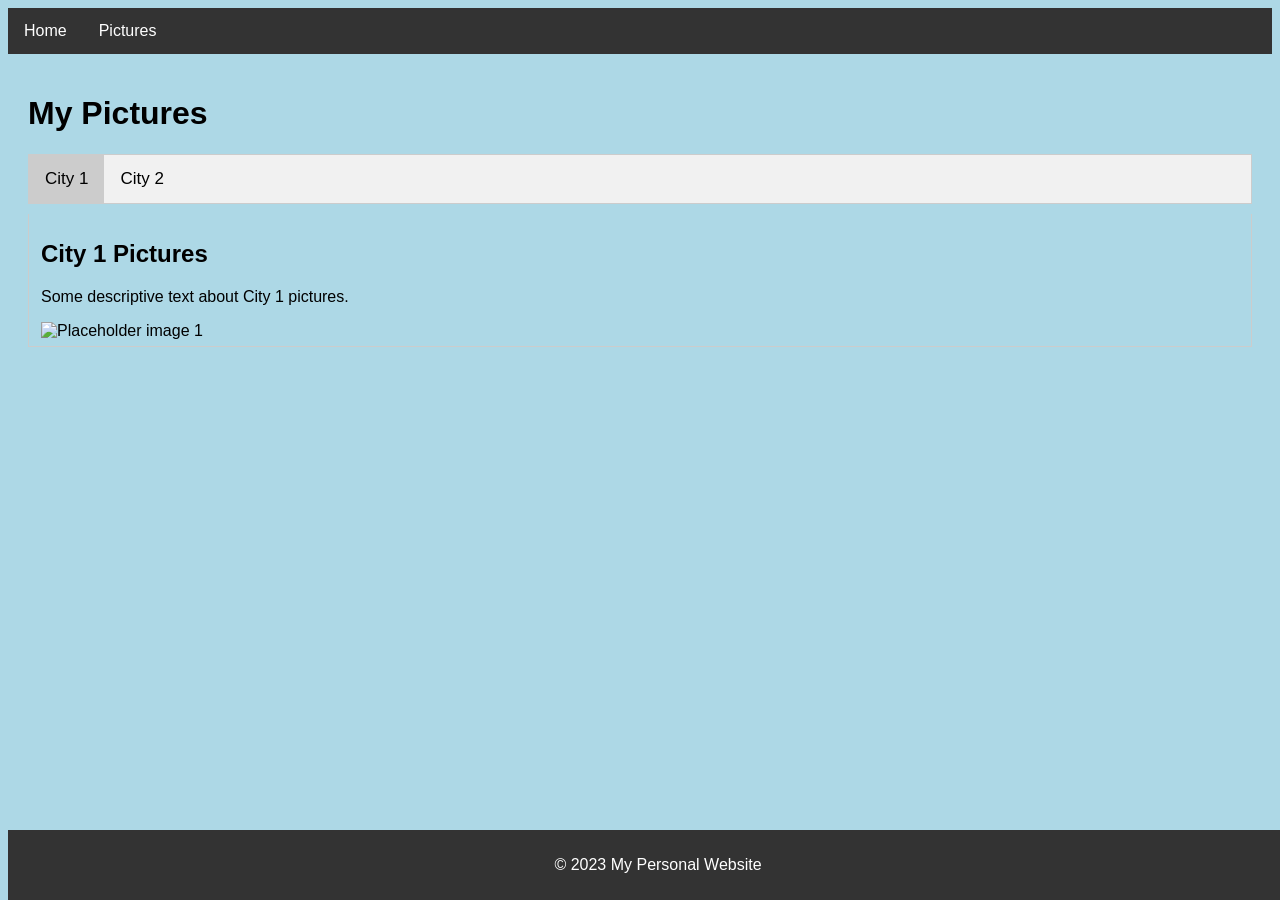
==== pictures.html @ 67dd0e70 "Create initial structure for personal website. This commit includes the initial setup for a two-page" ====
<!DOCTYPE html>
<html lang="en">
<head>
    <meta charset="UTF-8">
    <meta name="viewport" content="width=device-width, initial-scale=1.0">
    <title>My Photo Gallery</title>
    <link rel="stylesheet" href="style.css">
</head>
<body>
    <header>
        <nav>
            <ul>
                <li><a href="index.html">Home</a></li>
                <li><a href="pictures.html">Pictures</a></li>
            </ul>
        </nav>
    </header>
    <main>
        <h1>My Pictures</h1>
        <div class="tab-buttons">
            <button class="tab-button active" data-tab="city1">City 1</button>
            <button class="tab-button" data-tab="city2">City 2</button>
        </div>

        <div id="city1" class="tab-content active">
            <h2>City 1 Pictures</h2>
            <p>Some descriptive text about City 1 pictures.</p>
            <img src="images/placeholder1.jpg" alt="Placeholder image 1">
        </div>

        <div id="city2" class="tab-content">
            <h2>City 2 Pictures</h2>
            <p>Some descriptive text about City 2 pictures.</p>
            <img src="images/placeholder2.jpg" alt="Placeholder image 2">
        </div>
    </main>
    <footer>
        <p>&copy; 2023 My Personal Website</p>
    </footer>
    <script src="script.js"></script>
</body>
</html>
---- style.css ----
body {
    background-color: lightblue;
    font-family: sans-serif;
}

nav ul {
    list-style-type: none;
    margin: 0;
    padding: 0;
    overflow: hidden;
    background-color: #333;
}

nav li {
    float: left;
}

nav li a {
    display: block;
    color: white;
    text-align: center;
    padding: 14px 16px;
    text-decoration: none;
}

nav li a:hover {
    background-color: #111;
}

main {
    padding: 20px;
}

footer {
    text-align: center;
    padding: 10px;
    background-color: #333;
    color: white;
    position: fixed;
    bottom: 0;
    width: 100%;
}

/* Tab Styles */
.tab-buttons {
    overflow: hidden;
    border: 1px solid #ccc;
    background-color: #f1f1f1;
    margin-bottom: 10px;
}

.tab-button {
    background-color: inherit;
    float: left;
    border: none;
    outline: none;
    cursor: pointer;
    padding: 14px 16px;
    transition: 0.3s;
    font-size: 17px;
}

.tab-button:hover {
    background-color: #ddd;
}

.tab-button.active {
    background-color: #ccc;
}

.tab-content {
    display: none;
    padding: 6px 12px;
    border: 1px solid #ccc;
    border-top: none;
}

.tab-content.active {
    display: block;
}

/* Image styling within tab content */
.tab-content img {
    max-width: 100%;
    height: auto;
    display: block; /* To allow margin auto to center if needed, and prevent extra space below */
    margin-top: 10px; /* Add some space above the image */
}
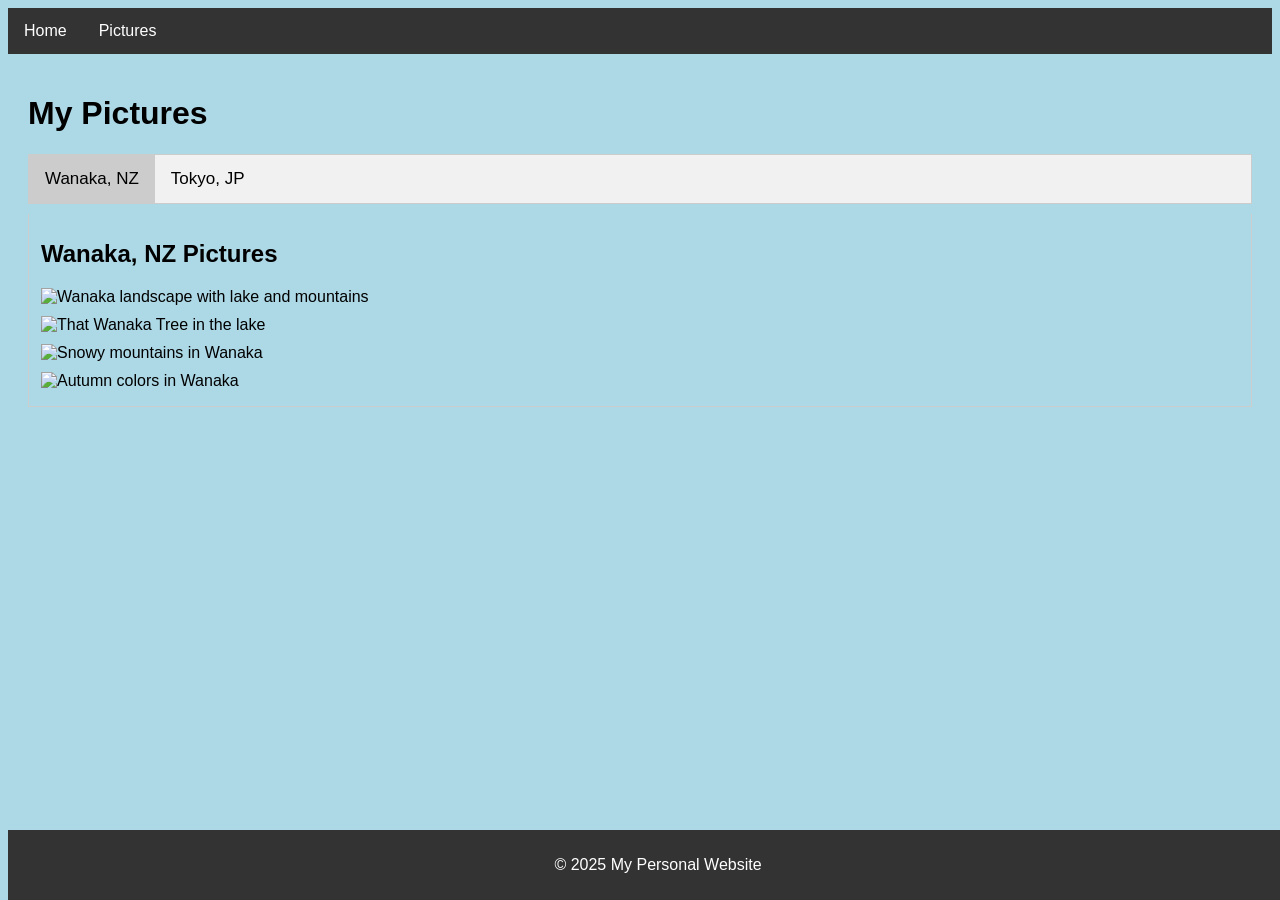
==== commit ab5bcc22: "I've updated the footer and picture gallery. - The footer year is now 2025 in index.html and picture" ====
--- a/pictures.html
+++ b/pictures.html
@@ -18,24 +18,26 @@
     <main>
         <h1>My Pictures</h1>
         <div class="tab-buttons">
-            <button class="tab-button active" data-tab="city1">City 1</button>
-            <button class="tab-button" data-tab="city2">City 2</button>
+            <button class="tab-button active" data-tab="Wanaka">Wanaka, NZ</button>
+            <button class="tab-button" data-tab="Tokyo">Tokyo, JP</button>
         </div>
 
-        <div id="city1" class="tab-content active">
-            <h2>City 1 Pictures</h2>
-            <p>Some descriptive text about City 1 pictures.</p>
-            <img src="images/placeholder1.jpg" alt="Placeholder image 1">
+        <div id="Wanaka" class="tab-content active">
+            <h2>Wanaka, NZ Pictures</h2>
+            <img src="images/wanaka-1.jpeg" alt="Wanaka landscape with lake and mountains">
+            <img src="images/wanaka-2.jpeg" alt="That Wanaka Tree in the lake">
+            <img src="images/wanaka-3.jpeg" alt="Snowy mountains in Wanaka">
+            <img src="images/wanaka-4.jpeg" alt="Autumn colors in Wanaka">
         </div>
 
-        <div id="city2" class="tab-content">
-            <h2>City 2 Pictures</h2>
-            <p>Some descriptive text about City 2 pictures.</p>
-            <img src="images/placeholder2.jpg" alt="Placeholder image 2">
+        <div id="Tokyo" class="tab-content">
+            <h2>Tokyo, JP Pictures</h2>
+            <img src="images/placeholder1.jpg" alt="Placeholder for Tokyo image 1">
+            <img src="images/placeholder2.jpg" alt="Placeholder for Tokyo image 2">
         </div>
     </main>
     <footer>
-        <p>&copy; 2023 My Personal Website</p>
+        <p>&copy; 2025 My Personal Website</p>
     </footer>
     <script src="script.js"></script>
 </body>
--- a/style.css
+++ b/style.css
@@ -85,4 +85,5 @@
     height: auto;
     display: block; /* To allow margin auto to center if needed, and prevent extra space below */
     margin-top: 10px; /* Add some space above the image */
+    margin-bottom: 10px; /* Add for spacing between stacked images */
 }
